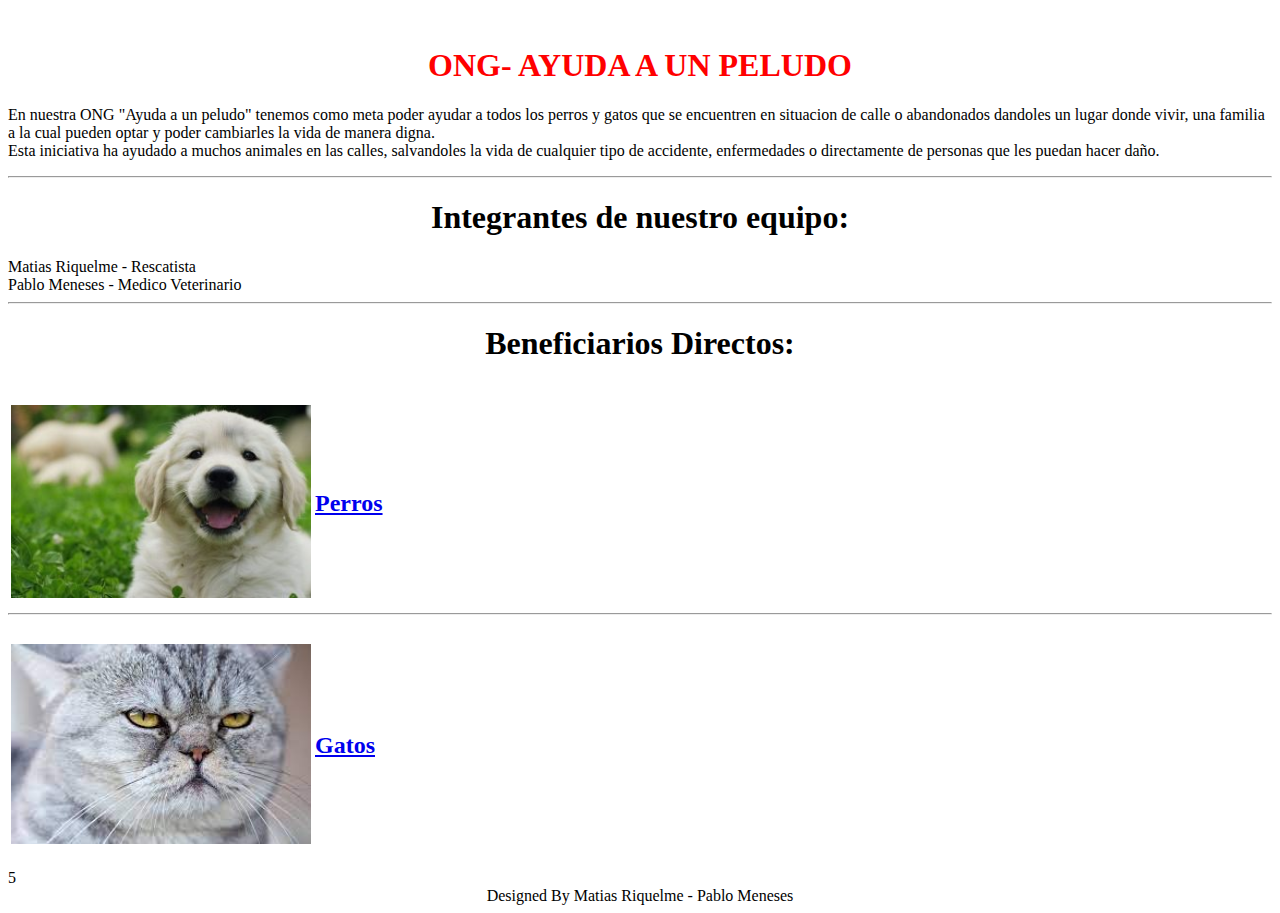
==== index.html @ 69c0c065 "Creacion de cafrpeta y archivo css" ====
<!DOCTYPE html>
<html lang="en">
<head>
    <meta charset="UTF-8">
    <meta http-equiv="X-UA-Compatible" content="IE=edge">
    <meta name="viewport" content="width=device-width, initial-scale=1.0">
    <title>AYUDA A UN PELUDO </title>
</head>
<body>
    <br>
    <h1 style="color: red;text-align: center;">ONG- AYUDA A UN PELUDO </h1>
    <p>En nuestra ONG "Ayuda a un peludo" tenemos como meta poder ayudar a todos los perros y gatos
        que se encuentren en situacion de calle o abandonados dandoles un lugar donde vivir, una familia a la cual pueden optar y poder cambiarles la vida de manera digna. <br>
    Esta iniciativa ha ayudado a muchos animales en las calles, salvandoles la vida de cualquier tipo de accidente, enfermedades o directamente de personas que les puedan hacer daño.</p>
    <hr>
    <center><h1>Integrantes de nuestro equipo:</h1></center>
    <li>Matias Riquelme - Rescatista</li>
    <li>Pablo Meneses - Medico Veterinario</li>
    <hr>
    <center><h1>Beneficiarios Directos:</h1></center><br>
    <table>
        <tr>  
            <td> <img width="300" src="img/Perrito.jpeg" alt="imagen"> </td>
            <td> <a href="perros.html"> <h2>Perros</h2></a>  </td>
        </tr> </table>
        <hr>
        <br>
    <table>
        <tr>
            <td> <img width="300" src="img/Gato.jpg" alt="imagen"></td>
            <td> <a href="gatos.html"><h2>Gatos</h2></a></td>
        </tr>
    </table>
    <br>
    5
    
    
    
</body>
<footer><center>Designed By Matias Riquelme - Pablo Meneses </center></footer>
</html>
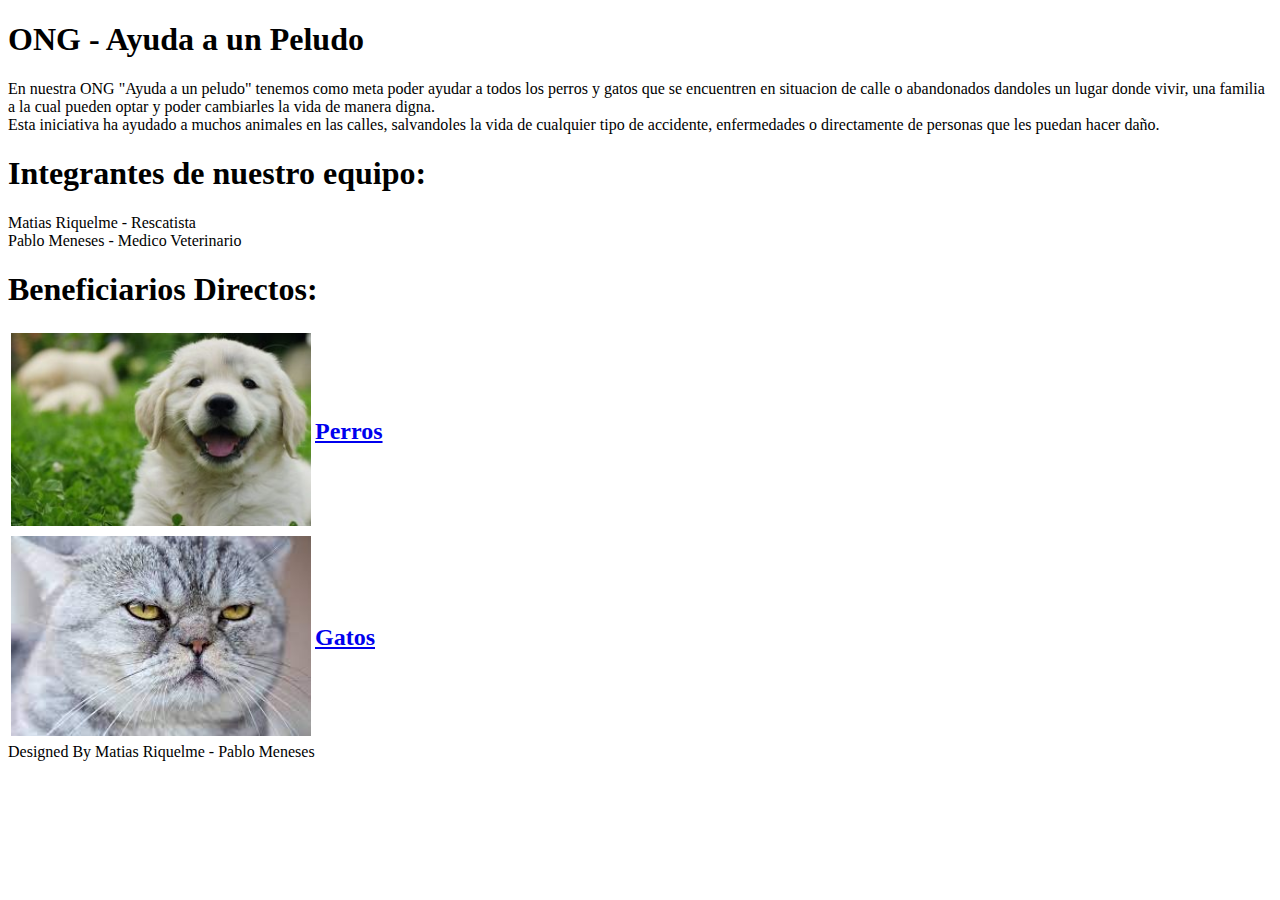
==== commit 101af64e: "Limpieza HTML" ====
--- a/index.html
+++ b/index.html
@@ -7,35 +7,31 @@
     <title>AYUDA A UN PELUDO </title>
 </head>
 <body>
-    <br>
-    <h1 style="color: red;text-align: center;">ONG- AYUDA A UN PELUDO </h1>
-    <p>En nuestra ONG "Ayuda a un peludo" tenemos como meta poder ayudar a todos los perros y gatos
+    <h1>ONG - Ayuda a un Peludo</h1>
+    <p> En nuestra ONG "Ayuda a un peludo" tenemos como meta poder ayudar a todos los perros y gatos
         que se encuentren en situacion de calle o abandonados dandoles un lugar donde vivir, una familia a la cual pueden optar y poder cambiarles la vida de manera digna. <br>
-    Esta iniciativa ha ayudado a muchos animales en las calles, salvandoles la vida de cualquier tipo de accidente, enfermedades o directamente de personas que les puedan hacer daño.</p>
-    <hr>
-    <center><h1>Integrantes de nuestro equipo:</h1></center>
+        Esta iniciativa ha ayudado a muchos animales en las calles, salvandoles la vida de cualquier tipo de accidente, enfermedades o directamente de personas que les puedan hacer daño.</p>
+
+    <h1>Integrantes de nuestro equipo:</h1>
     <li>Matias Riquelme - Rescatista</li>
     <li>Pablo Meneses - Medico Veterinario</li>
-    <hr>
-    <center><h1>Beneficiarios Directos:</h1></center><br>
+
+    <h1>Beneficiarios Directos:</h1>
     <table>
         <tr>  
             <td> <img width="300" src="img/Perrito.jpeg" alt="imagen"> </td>
             <td> <a href="perros.html"> <h2>Perros</h2></a>  </td>
         </tr> </table>
-        <hr>
-        <br>
     <table>
         <tr>
             <td> <img width="300" src="img/Gato.jpg" alt="imagen"></td>
             <td> <a href="gatos.html"><h2>Gatos</h2></a></td>
         </tr>
     </table>
-    <br>
-    5
+
     
     
     
 </body>
-<footer><center>Designed By Matias Riquelme - Pablo Meneses </center></footer>
+<footer>Designed By Matias Riquelme - Pablo Meneses</footer>
 </html>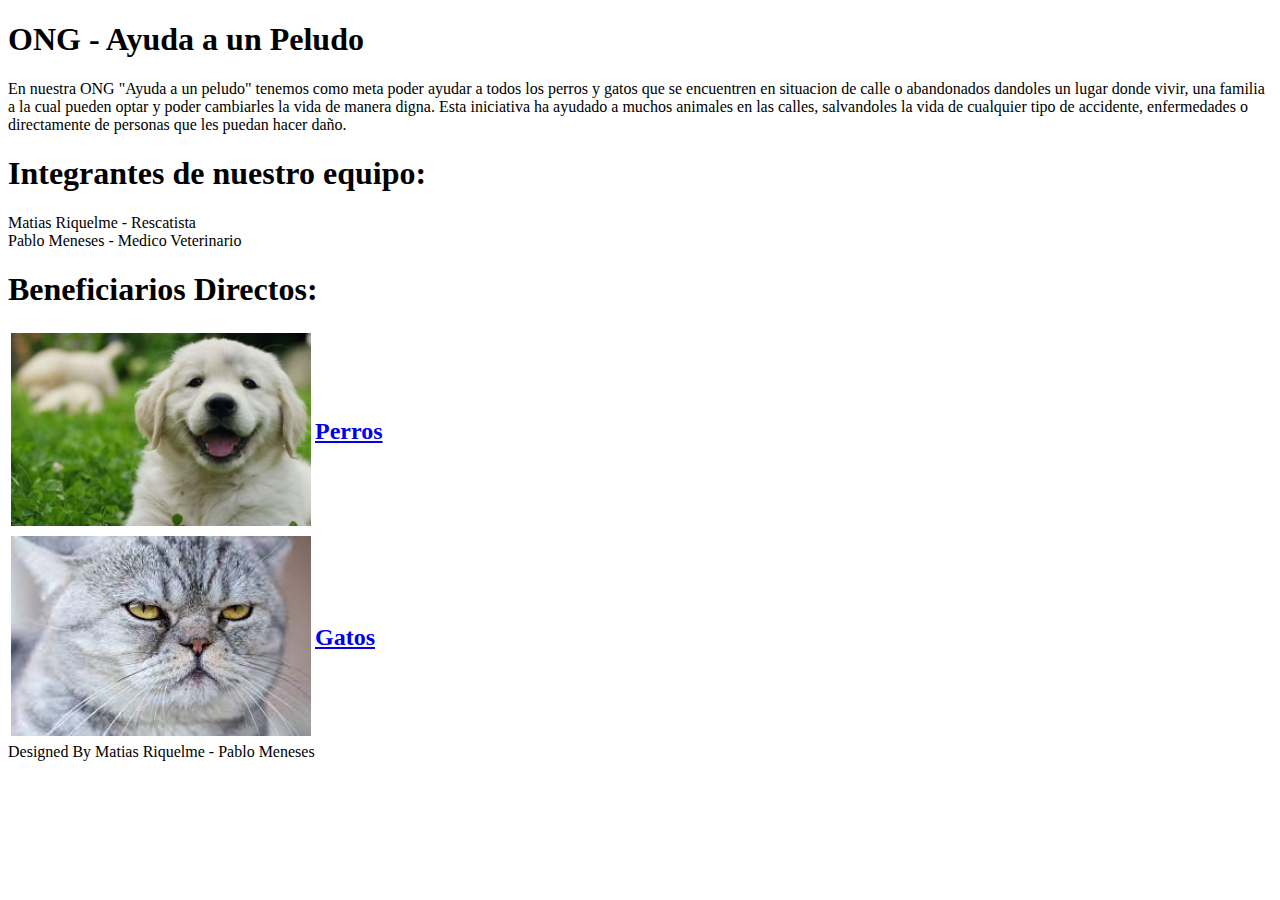
==== commit 2548146b: "Actualización HTML" ====
--- a/index.html
+++ b/index.html
@@ -7,10 +7,12 @@
     <title>AYUDA A UN PELUDO </title>
 </head>
 <body>
-    <h1>ONG - Ayuda a un Peludo</h1>
-    <p> En nuestra ONG "Ayuda a un peludo" tenemos como meta poder ayudar a todos los perros y gatos
-        que se encuentren en situacion de calle o abandonados dandoles un lugar donde vivir, una familia a la cual pueden optar y poder cambiarles la vida de manera digna. <br>
-        Esta iniciativa ha ayudado a muchos animales en las calles, salvandoles la vida de cualquier tipo de accidente, enfermedades o directamente de personas que les puedan hacer daño.</p>
+        <header>
+            <h1>ONG - Ayuda a un Peludo</h1>
+            <p> En nuestra ONG "Ayuda a un peludo" tenemos como meta poder ayudar a todos los perros y gatos
+                que se encuentren en situacion de calle o abandonados dandoles un lugar donde vivir, una familia a la cual pueden optar y poder cambiarles la vida de manera digna.
+                Esta iniciativa ha ayudado a muchos animales en las calles, salvandoles la vida de cualquier tipo de accidente, enfermedades o directamente de personas que les puedan hacer daño.</p>
+        </header>
 
     <h1>Integrantes de nuestro equipo:</h1>
     <li>Matias Riquelme - Rescatista</li>
@@ -28,9 +30,6 @@
             <td> <a href="gatos.html"><h2>Gatos</h2></a></td>
         </tr>
     </table>
-
-    
-    
     
 </body>
 <footer>Designed By Matias Riquelme - Pablo Meneses</footer>
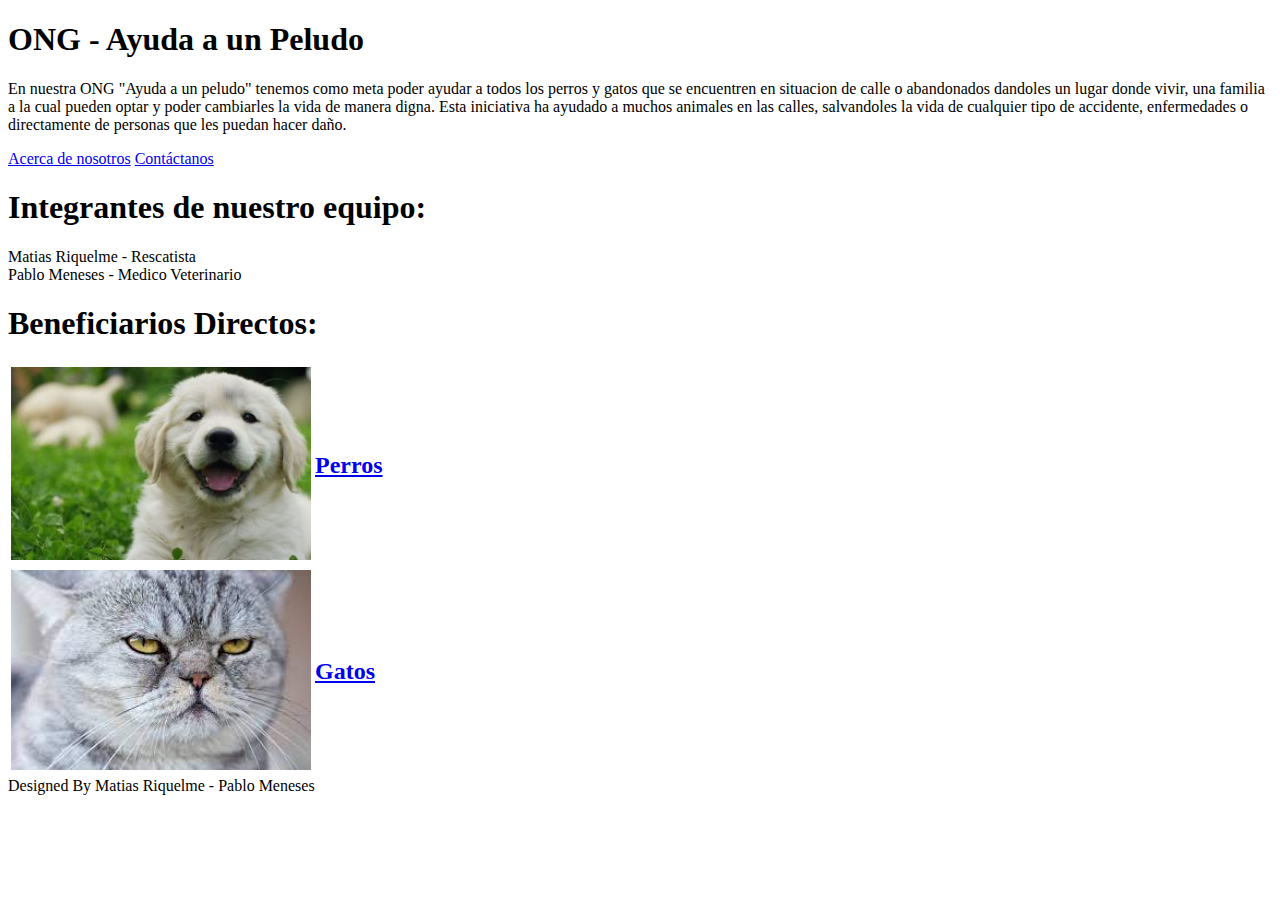
==== commit 8716332c: "Creación de nuevos HTML" ====
--- a/index.html
+++ b/index.html
@@ -5,6 +5,7 @@
     <meta http-equiv="X-UA-Compatible" content="IE=edge">
     <meta name="viewport" content="width=device-width, initial-scale=1.0">
     <title>AYUDA A UN PELUDO </title>
+    <link rel="stylesheet" href="css/style.css">
 </head>
 <body>
         <header>
@@ -13,6 +14,11 @@
                 que se encuentren en situacion de calle o abandonados dandoles un lugar donde vivir, una familia a la cual pueden optar y poder cambiarles la vida de manera digna.
                 Esta iniciativa ha ayudado a muchos animales en las calles, salvandoles la vida de cualquier tipo de accidente, enfermedades o directamente de personas que les puedan hacer daño.</p>
         </header>
+
+        <nav>
+            <a href="nosotros.html">Acerca de nosotros</a>
+            <a href="contactanos.html">Contáctanos</a>
+        </nav>
 
     <h1>Integrantes de nuestro equipo:</h1>
     <li>Matias Riquelme - Rescatista</li>
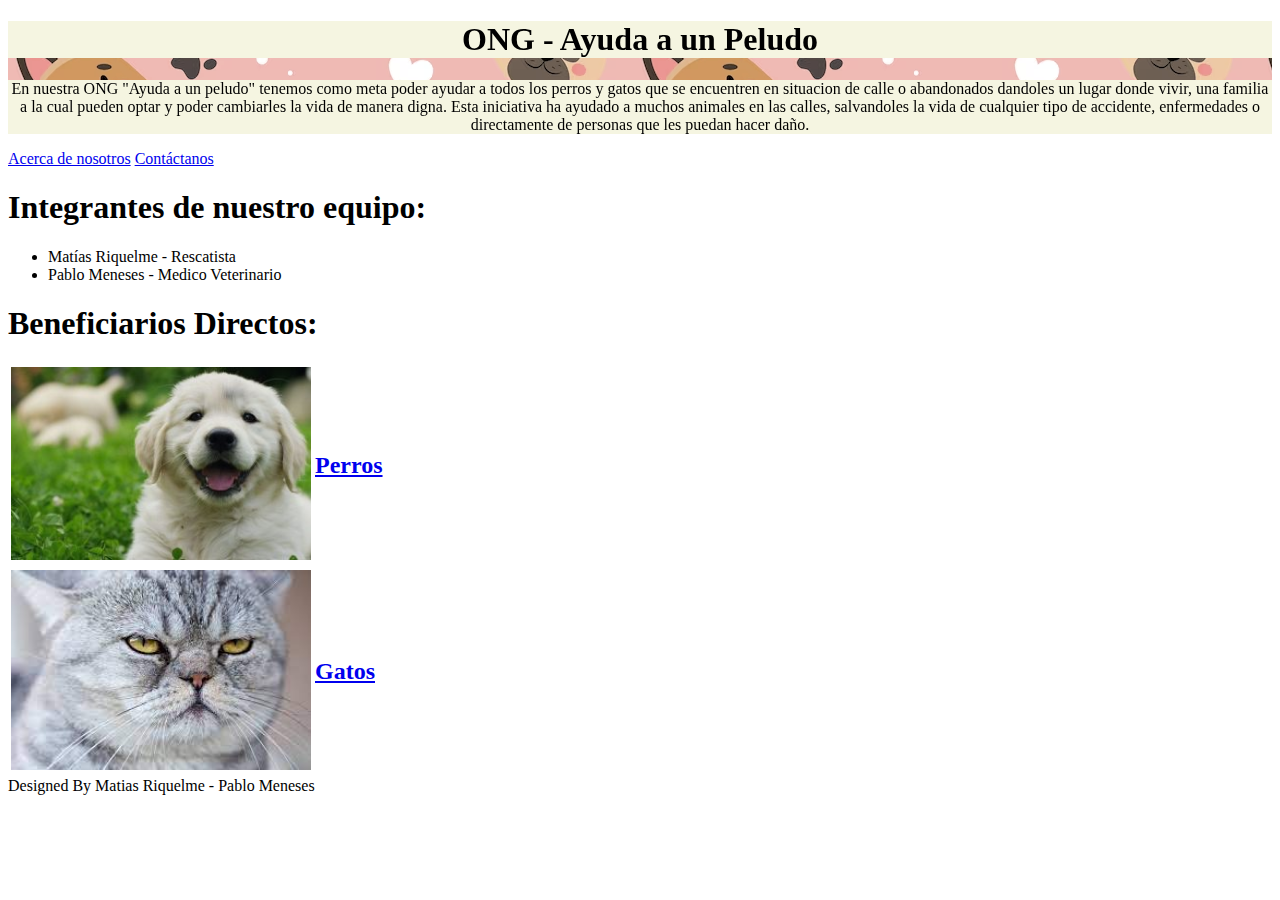
==== commit d9ec452b: "Cambios" ====
--- a/index.html
+++ b/index.html
@@ -9,8 +9,8 @@
 </head>
 <body>
         <header>
-            <h1>ONG - Ayuda a un Peludo</h1>
-            <p> En nuestra ONG "Ayuda a un peludo" tenemos como meta poder ayudar a todos los perros y gatos
+            <h1 class="titulos">ONG - Ayuda a un Peludo</h1>
+            <p class="p_titulos"> En nuestra ONG "Ayuda a un peludo" tenemos como meta poder ayudar a todos los perros y gatos
                 que se encuentren en situacion de calle o abandonados dandoles un lugar donde vivir, una familia a la cual pueden optar y poder cambiarles la vida de manera digna.
                 Esta iniciativa ha ayudado a muchos animales en las calles, salvandoles la vida de cualquier tipo de accidente, enfermedades o directamente de personas que les puedan hacer daño.</p>
         </header>
@@ -20,23 +20,29 @@
             <a href="contactanos.html">Contáctanos</a>
         </nav>
 
-    <h1>Integrantes de nuestro equipo:</h1>
-    <li>Matias Riquelme - Rescatista</li>
-    <li>Pablo Meneses - Medico Veterinario</li>
+        <section>
+            <h1>Integrantes de nuestro equipo:</h1>
+            <ul>
+                <li>Matías Riquelme - Rescatista</li>
+                <li>Pablo Meneses - Medico Veterinario </li>
+            </ul>
+        </section>
 
-    <h1>Beneficiarios Directos:</h1>
-    <table>
-        <tr>  
-            <td> <img width="300" src="img/Perrito.jpeg" alt="imagen"> </td>
-            <td> <a href="perros.html"> <h2>Perros</h2></a>  </td>
-        </tr> </table>
-    <table>
-        <tr>
-            <td> <img width="300" src="img/Gato.jpg" alt="imagen"></td>
-            <td> <a href="gatos.html"><h2>Gatos</h2></a></td>
-        </tr>
-    </table>
-    
+    <section>
+        <h1>Beneficiarios Directos:</h1>
+        <table>
+            <tr>  
+                <td> <img width="300" src="img/Perrito.jpeg" alt="imagen"> </td>
+                <td> <a href="perros.html"> <h2>Perros</h2></a>  </td>
+            </tr>
+        </table>
+        <table>
+            <tr>
+                <td> <img width="300" src="img/Gato.jpg" alt="imagen"></td>
+                <td> <a href="gatos.html"><h2>Gatos</h2></a></td>
+            </tr>
+        </table>
+    </section>
 </body>
 <footer>Designed By Matias Riquelme - Pablo Meneses</footer>
 </html>--- a/css/style.css
+++ b/css/style.css
@@ -0,0 +1,16 @@
+header{
+    background-image: url(../IMG/fondogeneral.avif);
+    filter: grayscale(20%)
+}
+
+.titulos{
+    color:black;
+    text-align: center;
+    background-color: beige;
+}
+
+.p_titulos{
+    color: black;
+    text-align: center;
+    background-color: beige;
+}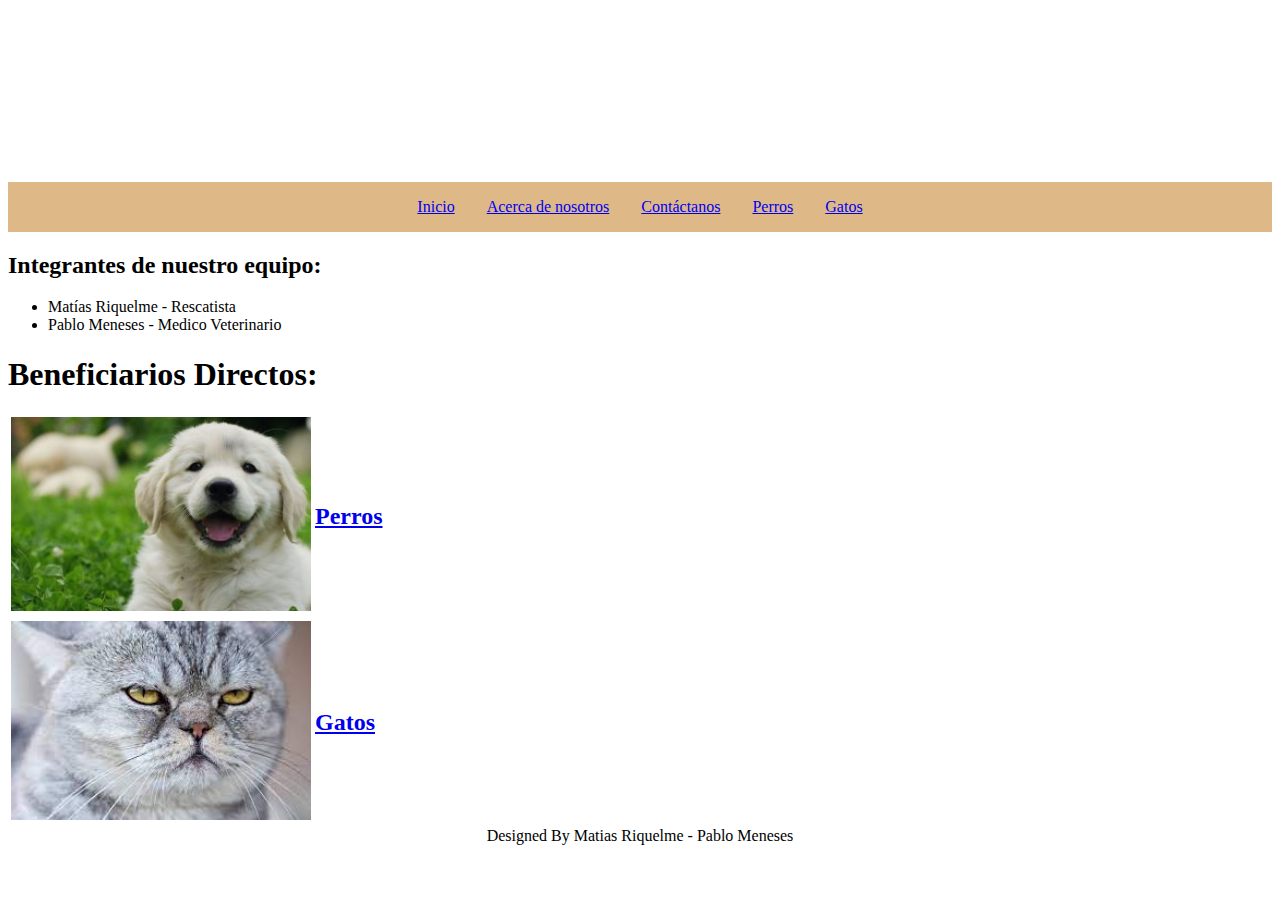
==== commit dadab4cc: "actualización" ====
--- a/index.html
+++ b/index.html
@@ -5,7 +5,7 @@
     <meta http-equiv="X-UA-Compatible" content="IE=edge">
     <meta name="viewport" content="width=device-width, initial-scale=1.0">
     <title>AYUDA A UN PELUDO </title>
-    <link rel="stylesheet" href="css/style.css">
+    <link rel="stylesheet" href="css/maincss.css">
 </head>
 <body>
         <header>
@@ -15,13 +15,16 @@
                 Esta iniciativa ha ayudado a muchos animales en las calles, salvandoles la vida de cualquier tipo de accidente, enfermedades o directamente de personas que les puedan hacer daño.</p>
         </header>
 
-        <nav>
+        <nav class="navegation">
+            <a href="index.html">Inicio</a>
             <a href="nosotros.html">Acerca de nosotros</a>
             <a href="contactanos.html">Contáctanos</a>
+            <a href="perros.html">Perros</a>
+            <a href="gatos.html">Gatos</a>
         </nav>
 
         <section>
-            <h1>Integrantes de nuestro equipo:</h1>
+            <h2>Integrantes de nuestro equipo:</h2>
             <ul>
                 <li>Matías Riquelme - Rescatista</li>
                 <li>Pablo Meneses - Medico Veterinario </li>
@@ -44,5 +47,5 @@
         </table>
     </section>
 </body>
-<footer>Designed By Matias Riquelme - Pablo Meneses</footer>
+<footer class="pie_pagina">Designed By Matias Riquelme - Pablo Meneses</footer>
 </html>--- a/css/maincss.css
+++ b/css/maincss.css
@@ -0,0 +1,32 @@
+.navegation{
+    background-color: burlywood;
+    padding: 1rem;
+    display: flex;
+    justify-content: center;
+    gap: 2rem;
+}
+
+.titulos{
+    color:rgb(255, 255, 255);
+    text-align: center;
+    font-size: 40px;
+    font-weight: bolder;
+
+}
+
+.p_titulos{
+    color: rgb(255, 255, 255);
+    text-align: center;
+    font-size: 18px;
+    font-weight: bolder;
+}
+
+body{
+    background-image: url(../IMG/pngtree-cute-wind-single-dog-background-material-image_279150.jpg);
+    background-repeat: no-repeat;
+    background-size: cover;
+}
+
+.pie_pagina{
+    text-align: center;
+}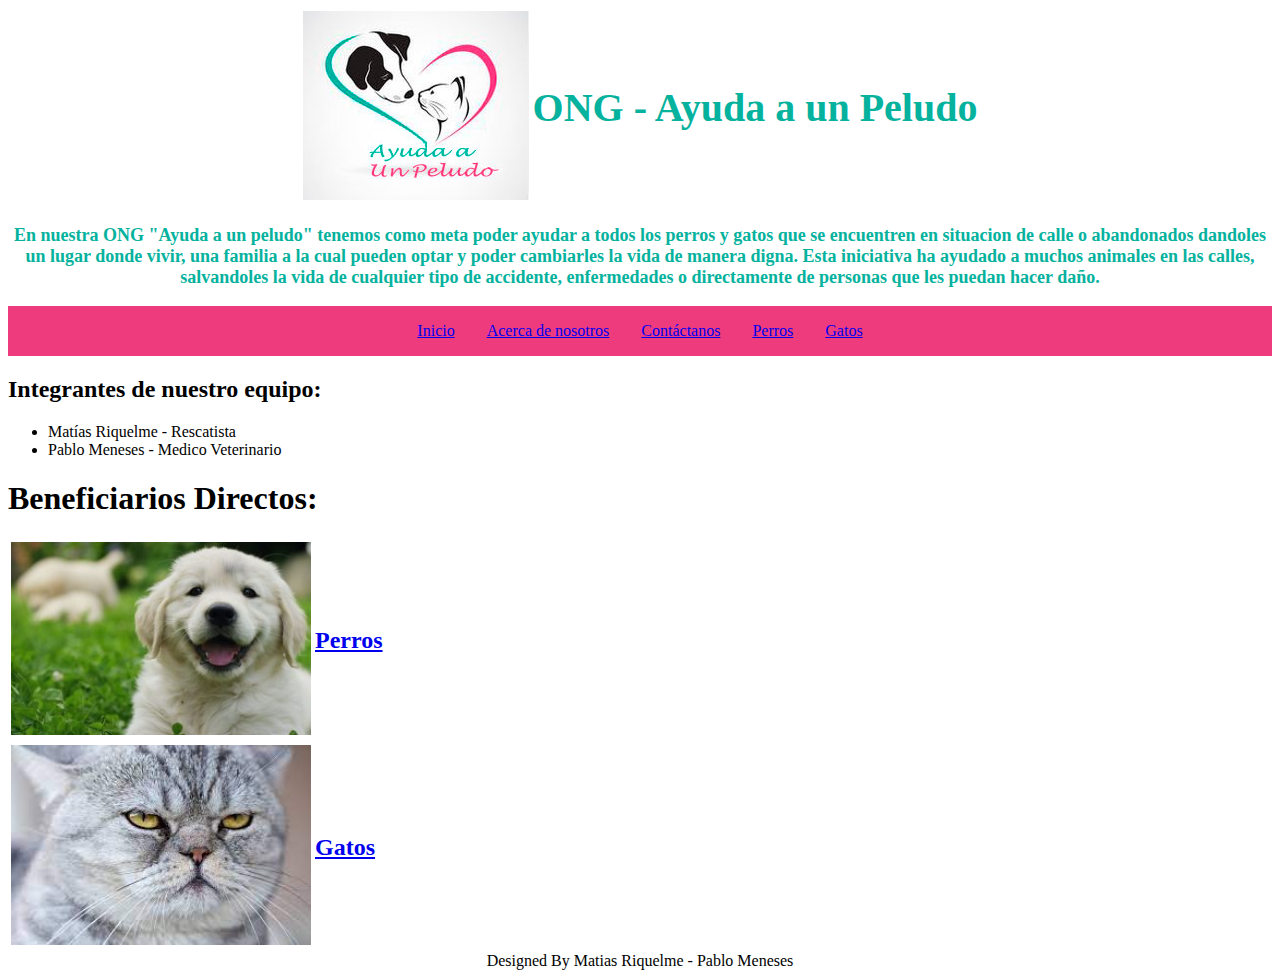
==== commit 82289e1c: "Actualizacion" ====
--- a/index.html
+++ b/index.html
@@ -9,7 +9,14 @@
 </head>
 <body>
         <header>
-            <h1 class="titulos">ONG - Ayuda a un Peludo</h1>
+            
+            <table class="tabla" >
+                <tr>
+                   <td id="imgn"><img src="img/Logo ayuda a un peludo.jpg">
+                   <td><h1 class="titulos">ONG - Ayuda a un Peludo</h1></td>  
+                </tr>
+            </table>
+            
             <p class="p_titulos"> En nuestra ONG "Ayuda a un peludo" tenemos como meta poder ayudar a todos los perros y gatos
                 que se encuentren en situacion de calle o abandonados dandoles un lugar donde vivir, una familia a la cual pueden optar y poder cambiarles la vida de manera digna.
                 Esta iniciativa ha ayudado a muchos animales en las calles, salvandoles la vida de cualquier tipo de accidente, enfermedades o directamente de personas que les puedan hacer daño.</p>
--- a/css/maincss.css
+++ b/css/maincss.css
@@ -1,5 +1,5 @@
 .navegation{
-    background-color: burlywood;
+    background-color: rgb(238,59,125);
     padding: 1rem;
     display: flex;
     justify-content: center;
@@ -7,7 +7,7 @@
 }
 
 .titulos{
-    color:rgb(255, 255, 255);
+    color: rgb(5,178,158);
     text-align: center;
     font-size: 40px;
     font-weight: bolder;
@@ -15,18 +15,23 @@
 }
 
 .p_titulos{
-    color: rgb(255, 255, 255);
+    color:  rgb(5,178,158);
     text-align: center;
     font-size: 18px;
     font-weight: bolder;
 }
 
 body{
-    background-image: url(../IMG/pngtree-cute-wind-single-dog-background-material-image_279150.jpg);
+    background-image: url(../IMG/17580.jpg);
     background-repeat: no-repeat;
     background-size: cover;
 }
 
 .pie_pagina{
     text-align: center;
+}
+
+.tabla{
+    margin-left: auto;
+    margin-right: auto;
 }